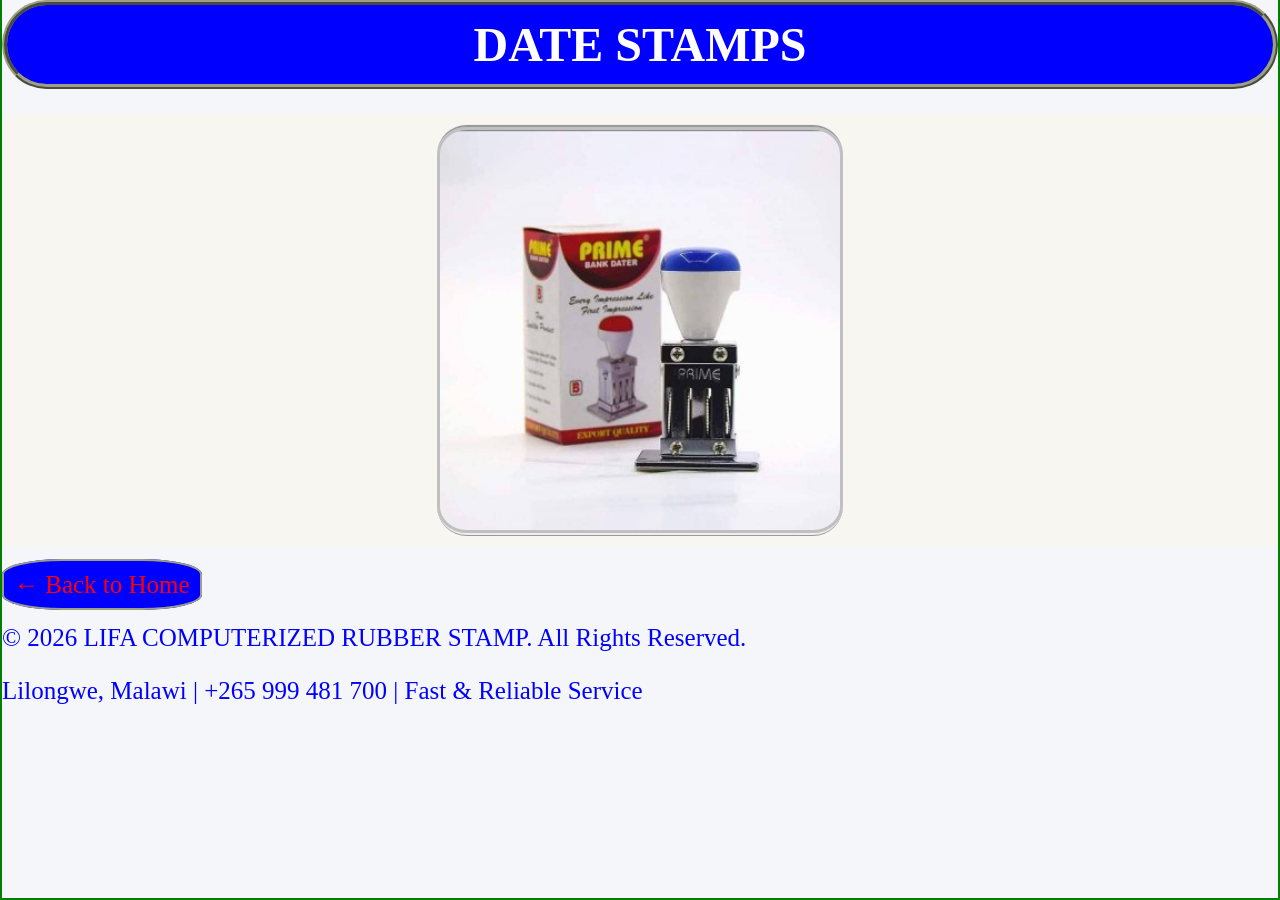
==== date.html @ ff396b1e "Add files via upload" ====
<!doctype>
<html>
<head><link rel=Stylesheet   type=text/css    href="Stylesheet.css"></head>
<body>
  <h1>DATE STAMPS</h1>
  <div class="image-box"><p><img src="date.jpg" width="400"  height="400"  class="product"></p>
</div>

<footer id="contact">
	<p><a href="index.html" class="button">← Back to Home</a></p>
        <p>&copy; 2026 LIFA COMPUTERIZED RUBBER STAMP. All Rights Reserved.</p>
        <p>Lilongwe, Malawi | +265 999 481 700 | Fast & Reliable Service</p>
    </footer>



</body>
</html>
---- Stylesheet.css ----
body {
color : blue;
background-color : #f4f6f9;
font-size : 25px;
border-color :green;
border-width :2px;
border-style :solid ;
margin : 0;
h1{
background-color : blue;
padding : 12px;
		border-radius : 300px;
		border-color :#9c9f84;
	 	border-width :thick;
		border-style :ridge;
		margin : 0;
		text-shadow : 1px 1px silver;
					
}
h1, h2{
color : white;
font-size : 48;
text-align : center;
text-shadow : 6px 6px blue;
			
}
h2{
color : blue;
font-size : 48;
text-align : center;
text-shadow : 6px 6px silver;
			
}


}
.p1, p0{
color : black;
font-size : 24px;
font-family : verdana;
//font-style : italic;
padding : 12px;
border : pink 1 px solid;
background-color : silver;
border-bottom-style : ridge;
border-top-style : ridge;
border-bottom-style: ridge;
line-height : 50px;
 margin : 12px;
text-decoration: none;
text-shadow : 1px 1px white;
}

.p2, ne, na{
 color: blue;
font-family : verdana;
font-size : 1,2em;
font-type : bold;
text-shadow : 3px 3px black;
}
.p2, ne, na, a:hover{
	color : blue;
	background-color : white;	
 
}

h2, h1{
text-align: left;


}
p.para3{
	font-family  : verdana;
	font-size : 18px;
	background-color : grey;
	line-height : 20px;
	padding :20px;
	border-color :#9c9f84;
	border-width :thick;
	border-style :ridge;
	margin : 0;
	border-radius : 30px;

}
p.para4{
	font-family  : verdana;
	font-size : 18px;
	background-color : orange;
	line-height : 20px;
	padding :20px;
	border-color :purple;
	border-width :2px;
	border-style :solid ;
	
	border-radius : 30px;
         border-left-color: red;




}
.image{
display : block;
margin-left: auto;
margin-right : auto;
padding : 3px;
background-color : silver;
border-radius : 30px;
border-bottom-style : ridge;
border-top-style : ridge;
border-bottom-style: ridge;
border-left-color: red;





}
.amos{
background-color : yellow;
float : left;
padding : 3px;
background-color : silver;
border-radius : 30px;
border-bottom-style : ridge;
border-top-style : ridge;
border-bottom-style: ridge;
border-left-color: red;

}

p.p0{
	color : black;
}

a : link{
color : blue;

}
a:visited{
color : yellow;
}
a:hover{
color : green;
}
a : acive{
	color : red;
}

.button{
 background-color :white;
padding : 10px;
box-sizing :border-box ;
height: 20px;
border-radius : 10 px;
border : #9c9f84 2px solid;



}

a{

padding : 20px;
border-radius :5px;
border : #9c9f84 2px ridge;
background-color :#9c9f84 ;
border-radius : 30%;

}
a{
 text-decoration : none;
}
p1{
	 margin : 12px;
	line-height : 60px;
     color : blue;
     padding : 12px;
border : pink 1 px solid;
background-color : silver;
border-bottom-style : ridge;
border-top-style : ridge;
border-bottom-style: ridge;
text-decoration: none;

}
.ne{
	text-shadow : 3px 3px white;
}
.he{
	text-shadow : 3px 3px pink;

	
}
.re{
text-shadow : 3px 3px  silver;
}
.product{
display : inline;
padding : 3px;
background-color : silver;
border-radius : 30px;
border-bottom-style : ridge;
border-top-style : ridge;
border-bottom-style: ridge;
border-left-color: red;
margin-left: auto;
margin-right : auto;
margin-right :10px;
margin : 10px;

}
.image-box{
	text-align : center;
	
	background-color :   #F8F6F1;
	


}
.image-box .product {
	opacity: 1;
	
}
.image-box .product :hover {
	opacity:   0.6;
}
html, body{
	background :transplarent  !important;
	background-color :  transplarent  !important;
	border-top : none;

}
body :: after{
	display :none;
}
.button{
 background-color : blue;
padding : 10px;
box-sizing :border-box ;
height: 20px;
color : red;
border-radius : 10 px;
border : #9c9f84 2px solid;



}
#navbar  {
	padding : 15px  0;
	text-align: center;
	height  : 80px;
	margin : 10px;
	background-color :#0D47A1;
	border-radius : 30px;
	
	
}
#navbar ul li {
	display: inline;	
	position: relative;
	margin : 0 13px;
}
#navbar ul li a:hover {
	color : blue;
	background-color : white;	
		
}
#navbar ul {
	list-style : none;
	padding : 0;
	margin  : 0;
		
}
#navbar ul li {
	display  : inline-block;
	position : relative	
		
}


.dropdown {
  position: relative;
  display: inline-block;
}

.dropdown-content {
  display: none;
  position: absolute;
  background-color: white;
  list-style: none;
  padding: 0;
  margin: 0;
  min-width: 180px;
  box-shadow: 0 4px 12px rgba(0,0,0,0.3);
  z-index: 1000;
  border-radius: 4px;
  top: 100%;           /* Positions it right below the button */
  left: 0;
}

.dropdown:hover .dropdown-content {
  display: block;
}

/* Make links nice and clickable */
.dropdown-content li {
  display: block;
}

.dropdown-content a {
  display: block;
  padding: 12px 16px;
  text-decoration: none;
  color: #333;
  white-space: nowrap;
}

.dropdown-content a:hover {
  background-color: #f0f0f0;
  color: blue;
}
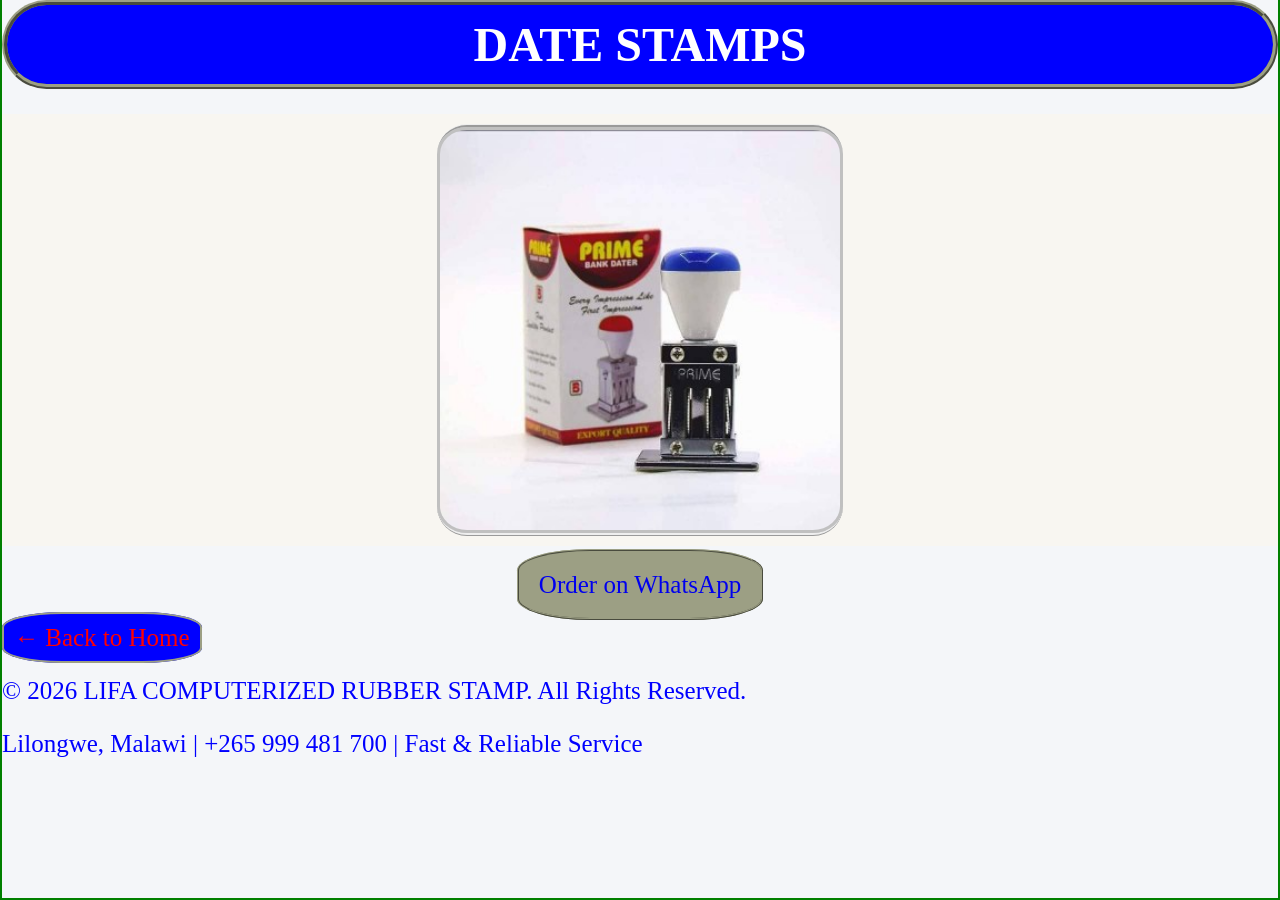
==== commit d9691ac3: "Update date.html" ====
--- a/date.html
+++ b/date.html
@@ -5,6 +5,9 @@
   <h1>DATE STAMPS</h1>
   <div class="image-box"><p><img src="date.jpg" width="400"  height="400"  class="product"></p>
 </div>
+ <p style="text-align:center; margin: 20px;">
+        <a href="https://wa.me/265999481700?text=Hello%20I%20want%20a%20Date%20Stamp" target="_blank">Order on WhatsApp</a>
+    </p>
 
 <footer id="contact">
 	<p><a href="index.html" class="button">← Back to Home</a></p>
@@ -15,4 +18,4 @@
 
 
 </body>
-</html>+</html>
--- a/Stylesheet.css
+++ b/Stylesheet.css
@@ -35,20 +35,20 @@
 
 }
 .p1, p0{
-color : black;
+color : white;
 font-size : 24px;
 font-family : verdana;
 //font-style : italic;
 padding : 12px;
 border : pink 1 px solid;
-background-color : silver;
+background-color : #0D47A1;
 border-bottom-style : ridge;
 border-top-style : ridge;
 border-bottom-style: ridge;
 line-height : 50px;
  margin : 12px;
 text-decoration: none;
-text-shadow : 1px 1px white;
+text-shadow : 1px 1px black;
 }
 
 .p2, ne, na{
@@ -251,7 +251,7 @@
 	text-align: center;
 	height  : 80px;
 	margin : 10px;
-	background-color :#0D47A1;
+	background-color :#f4f6f9;
 	border-radius : 30px;
 	
 	
